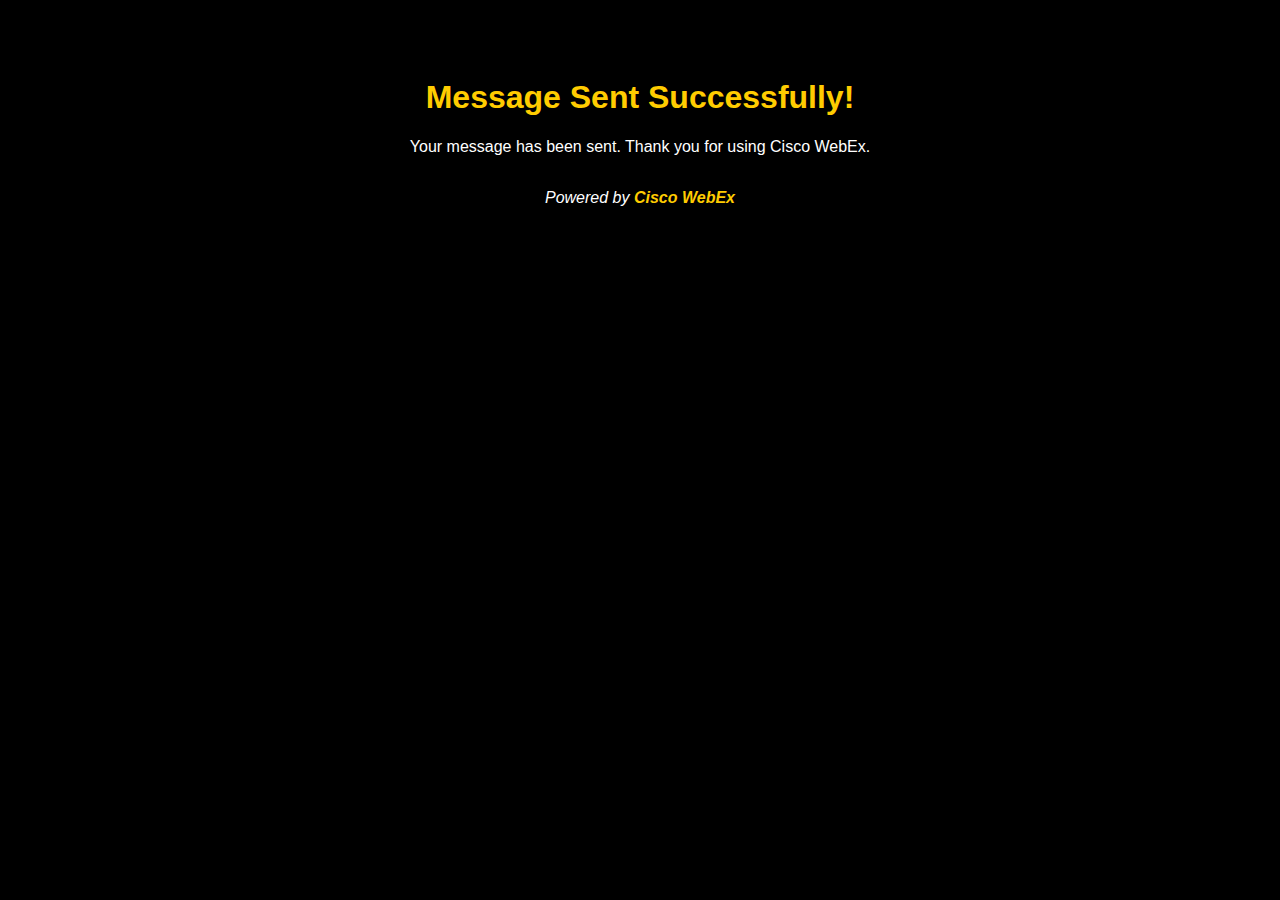
==== finish.html @ 4c6596cf "Create finish.html" ====
<!DOCTYPE html>
<html lang="en">
<head>
    <meta charset="UTF-8">
    <meta name="viewport" content="width=device-width, initial-scale=1.0">
    <title>Message Sent</title>
    <link rel="stylesheet" href="styles.css">
</head>
<body>
    <div class="container finish-container">
        <h1 class="header">Message Sent Successfully!</h1>
        <p>Your message has been sent. Thank you for using Cisco WebEx.</p>
        <div class="powered-by">
            Powered by <span class="cisco">Cisco WebEx</span>
        </div>
    </div>
</body>
</html>
---- styles.css ----
body {
    background-color: black;
    color: white;
    font-family: 'Arial', sans-serif;
}

.container {
    width: 80%;
    margin: 0 auto;
    padding: 20px;
    text-align: center;
}

.header {
    font-size: 2em;
    margin-bottom: 20px;
    color: #ffcc00; /* A gold-like color for the header */
}

label {
    display: block;
    margin-top: 20px;
    font-size: 1.2em;
}

#emailDropdown, #messageText {
    width: 100%;
    padding: 10px;
    margin-top: 5px;
    margin-bottom: 20px;
    border: none;
    border-radius: 5px;
}

#sendMessageButton {
    background-color: #ffcc00;
    color: black;
    padding: 10px 20px;
    border: none;
    border-radius: 5px;
    font-size: 1.2em;
    cursor: pointer;
    transition: background-color 0.3s ease;
}

#sendMessageButton:hover {
    background-color: #e6b800;
}

textarea {
    height: 100px;
}

/* Responsive styling */
@media (max-width: 600px) {
    .container {
        width: 95%;
    }
}


.finish-container {
    text-align: center;
    padding-top: 50px;
}

.powered-by {
    margin-top: 30px;
    font-style: italic;
}

.cisco {
    font-weight: bold;
    color: #ffcc00; /* Cisco color */
}

/* Add this to make the text more readable on different devices */
p {
    font-size: 1em;
    line-height: 1.4;
    max-width: 600px;
    margin: 20px auto;
}
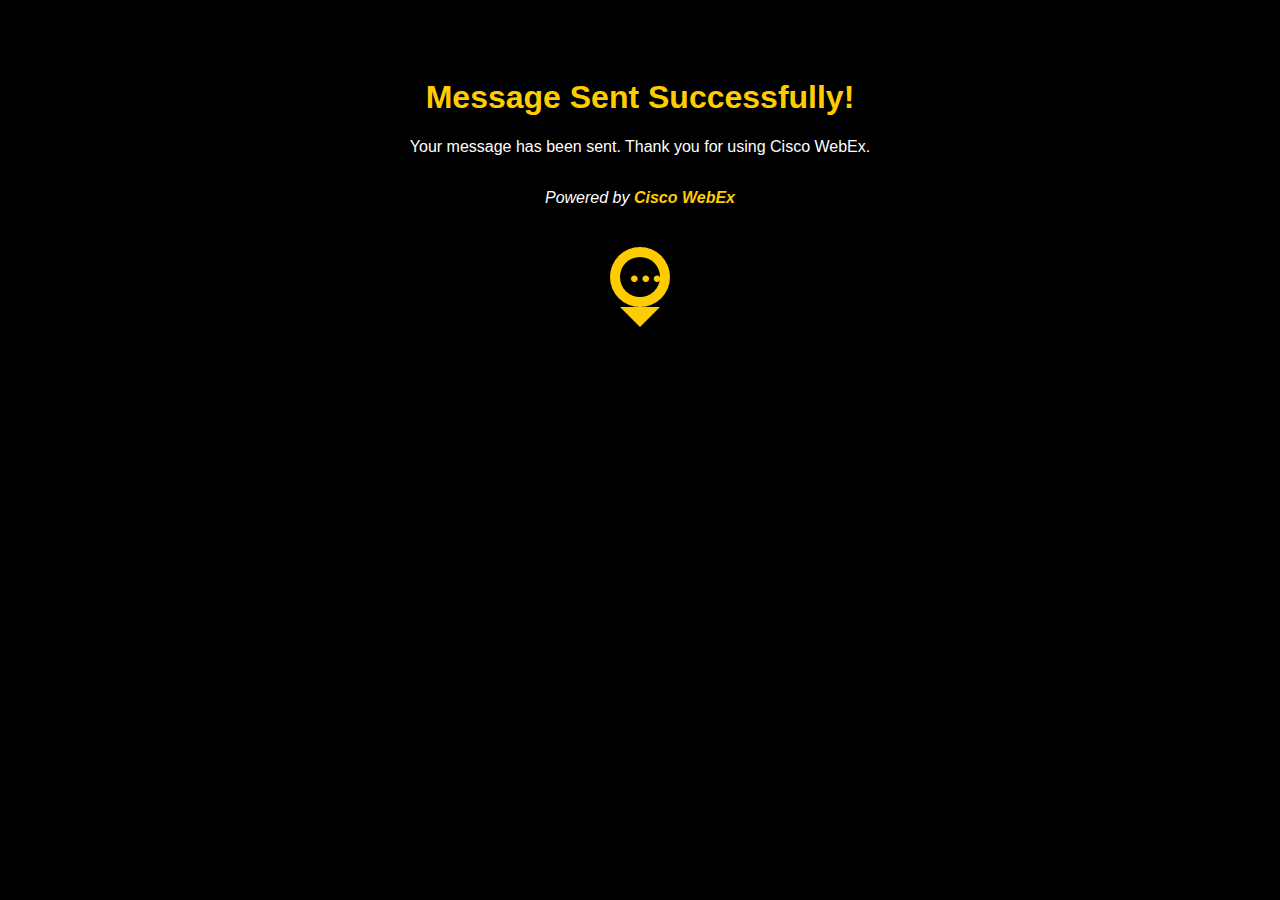
==== commit 9eb35516: "Update finish.html" ====
--- a/finish.html
+++ b/finish.html
@@ -13,6 +13,12 @@
         <div class="powered-by">
             Powered by <span class="cisco">Cisco WebEx</span>
         </div>
+
+        <!-- Messaging Icon -->
+        <div class="messaging-icon" onclick="window.location.href='https://richyim.github.io/writeMe';">
+           <div class="messaging-icon-bubble"></div>
+           <div class="messaging-icon-dots"></div>
+        </div>
     </div>
 </body>
 </html>
--- a/styles.css
+++ b/styles.css
@@ -81,3 +81,73 @@
     max-width: 600px;
     margin: 20px auto;
 }
+
+.messaging-icon {
+    cursor: pointer;
+    display: inline-block;
+    position: relative;
+    width: 60px;
+    height: 60px;
+    background-color: #ffcc00;
+    border-radius: 50%;
+    margin-top: 40px;
+}
+
+.messaging-icon:after {
+    content: '';
+    position: absolute;
+    bottom: 0;
+    left: 50%;
+    width: 0;
+    height: 0;
+    border: 20px solid transparent;
+    border-top-color: #ffcc00;
+    border-bottom: 0;
+    margin-left: -20px;
+    margin-bottom: -20px;
+}
+
+.messaging-icon-bubble {
+    position: absolute;
+    top: 10px;
+    left: 10px;
+    width: 40px;
+    height: 40px;
+    background-color: black;
+    border-radius: 50%;
+}
+
+.messaging-icon-dots {
+    position: absolute;
+    top: 20px;
+    left: 20px;
+    color: #ffcc00;
+    font-size: 1.5em;
+    line-height: 1em;
+}
+
+.messaging-icon-dots:before {
+    content: '•••';
+    letter-spacing: 3px;
+}
+
+/* Additional responsive handling for the icon */
+@media (max-width: 600px) {
+    .messaging-icon {
+        width: 50px;
+        height: 50px;
+    }
+
+    .messaging-icon-bubble {
+        top: 8px;
+        left: 8px;
+        width: 34px;
+        height: 34px;
+    }
+
+    .messaging-icon-dots {
+        top: 17px;
+        left: 17px;
+        font-size: 1.2em;
+    }
+}
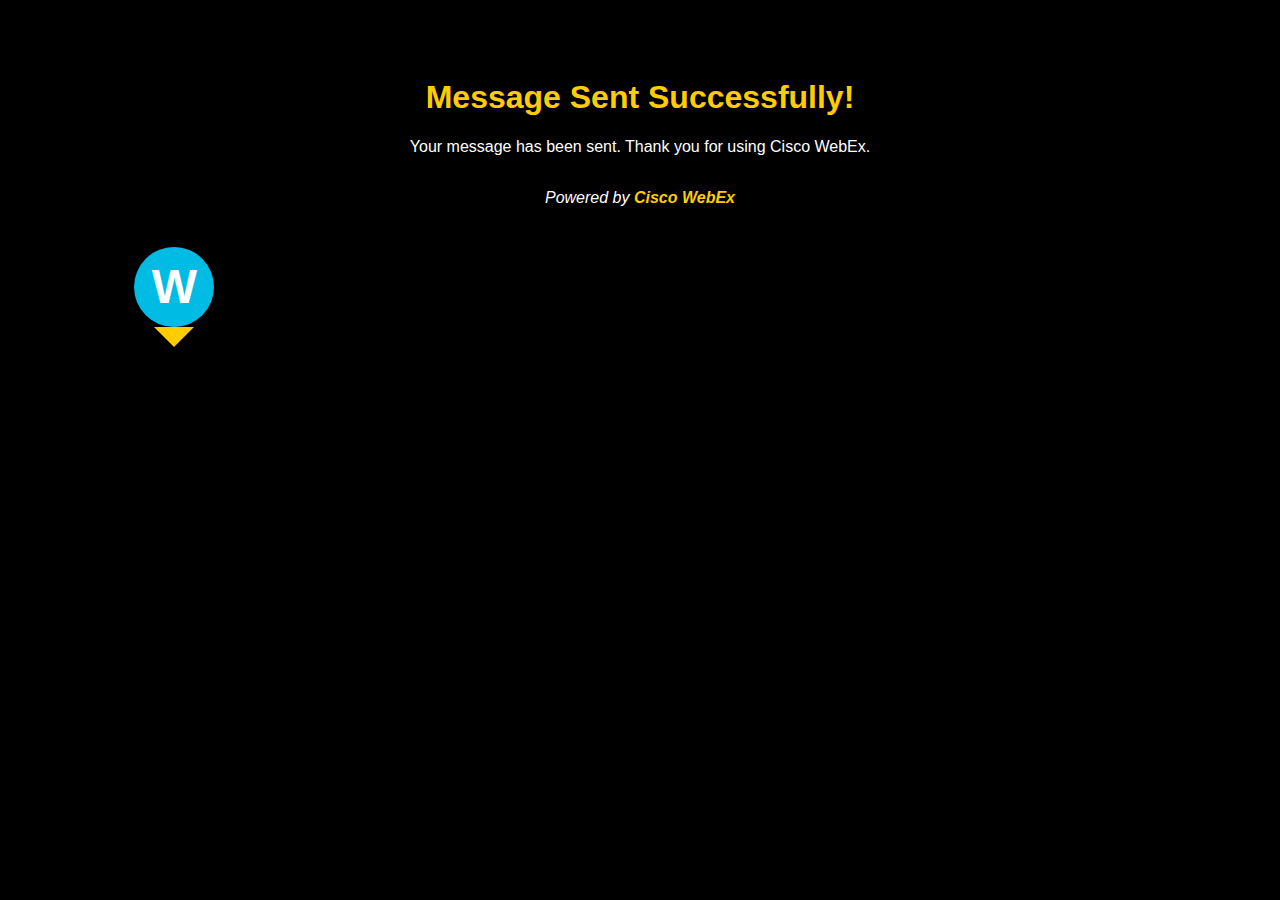
==== commit 2eacd1f0: "Update finish.html" ====
--- a/finish.html
+++ b/finish.html
@@ -16,8 +16,6 @@
 
         <!-- Messaging Icon -->
         <div class="messaging-icon" onclick="window.location.href='https://richyim.github.io/writeMe';">
-           <div class="messaging-icon-bubble"></div>
-           <div class="messaging-icon-dots"></div>
         </div>
     </div>
 </body>
--- a/styles.css
+++ b/styles.css
@@ -86,11 +86,32 @@
     cursor: pointer;
     display: inline-block;
     position: relative;
-    width: 60px;
-    height: 60px;
-    background-color: #ffcc00;
+    width: 80px;
+    height: 80px;
+    background-color: #00BCE4; /* WebEx blue */
     border-radius: 50%;
     margin-top: 40px;
+    box-shadow: 0 8px 15px rgba(0,0,0,0.2);
+    color: white;
+    font-weight: bold;
+    font-family: Arial, sans-serif;
+    display: flex;
+    justify-content: center;
+    align-items: center;
+    font-size: 48px;
+}
+
+.messaging-icon:before {
+    content: 'W'; /* Letter symbolizing WebEx */
+}
+
+/* Additional responsive handling for the icon */
+@media (max-width: 600px) {
+    .messaging-icon {
+        width: 60px;
+        height: 60px;
+        font-size: 36px;
+    }
 }
 
 .messaging-icon:after {
@@ -131,12 +152,6 @@
     letter-spacing: 3px;
 }
 
-/* Additional responsive handling for the icon */
-@media (max-width: 600px) {
-    .messaging-icon {
-        width: 50px;
-        height: 50px;
-    }
 
     .messaging-icon-bubble {
         top: 8px;
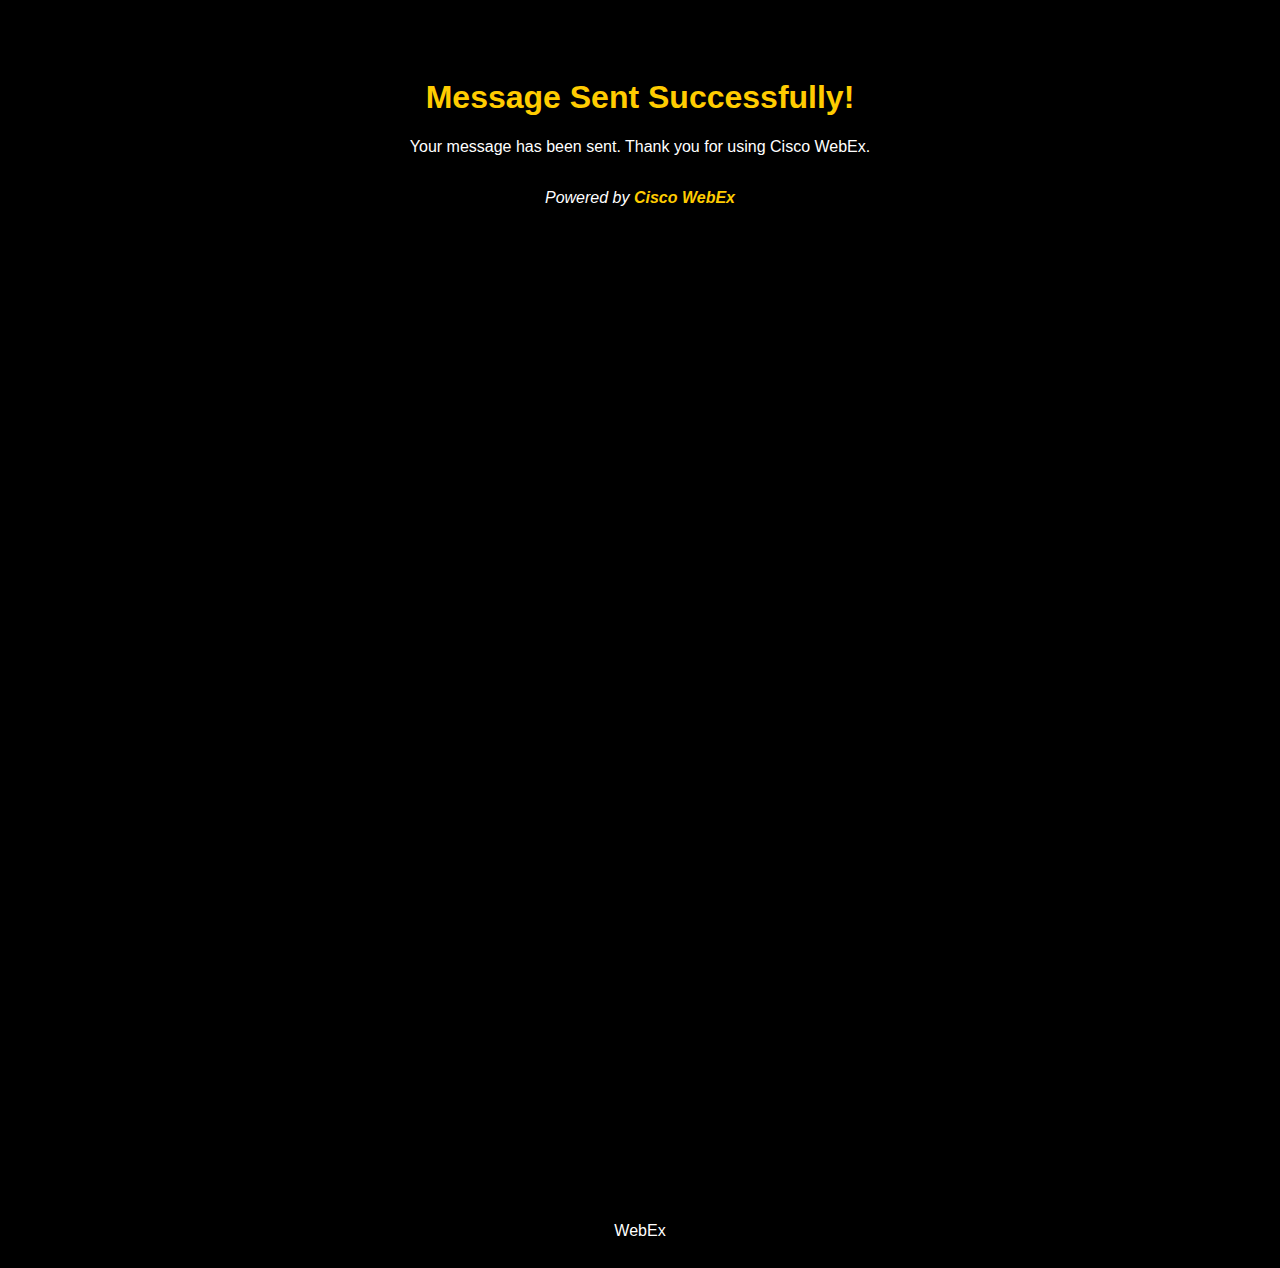
==== commit cba8fca3: "Update finish.html" ====
--- a/finish.html
+++ b/finish.html
@@ -14,9 +14,14 @@
             Powered by <span class="cisco">Cisco WebEx</span>
         </div>
 
-        <!-- Messaging Icon -->
-        <div class="messaging-icon" onclick="window.location.href='https://richyim.github.io/writeMe';">
+        <!-- Envelope Icon -->
+        <div class="envelope-icon" onclick="window.location.href='https://richyim.github.io/writeMe';">
+            <svg xmlns="http://www.w3.org/2000/svg" viewBox="0 0 24 24">
+                <path d="M0 0h24v24H0z" fill="none"/>
+                <path d="M20 4H4c-1.1 0-1.99.9-1.99 2L2 18c0 1.1.9 2 2 2h16c1.1 0 2-.9 2-2V6c0-1.1-.9-2-2-2zm0 4v2h-16V8l8 5 8-5zm0-2l-8 5-8-5h16z"/>
+            </svg>
         </div>
+        <span class="webex-text">WebEx</span>
     </div>
 </body>
 </html>
--- a/styles.css
+++ b/styles.css
@@ -128,41 +128,3 @@
     margin-bottom: -20px;
 }
 
-.messaging-icon-bubble {
-    position: absolute;
-    top: 10px;
-    left: 10px;
-    width: 40px;
-    height: 40px;
-    background-color: black;
-    border-radius: 50%;
-}
-
-.messaging-icon-dots {
-    position: absolute;
-    top: 20px;
-    left: 20px;
-    color: #ffcc00;
-    font-size: 1.5em;
-    line-height: 1em;
-}
-
-.messaging-icon-dots:before {
-    content: '•••';
-    letter-spacing: 3px;
-}
-
-
-    .messaging-icon-bubble {
-        top: 8px;
-        left: 8px;
-        width: 34px;
-        height: 34px;
-    }
-
-    .messaging-icon-dots {
-        top: 17px;
-        left: 17px;
-        font-size: 1.2em;
-    }
-}
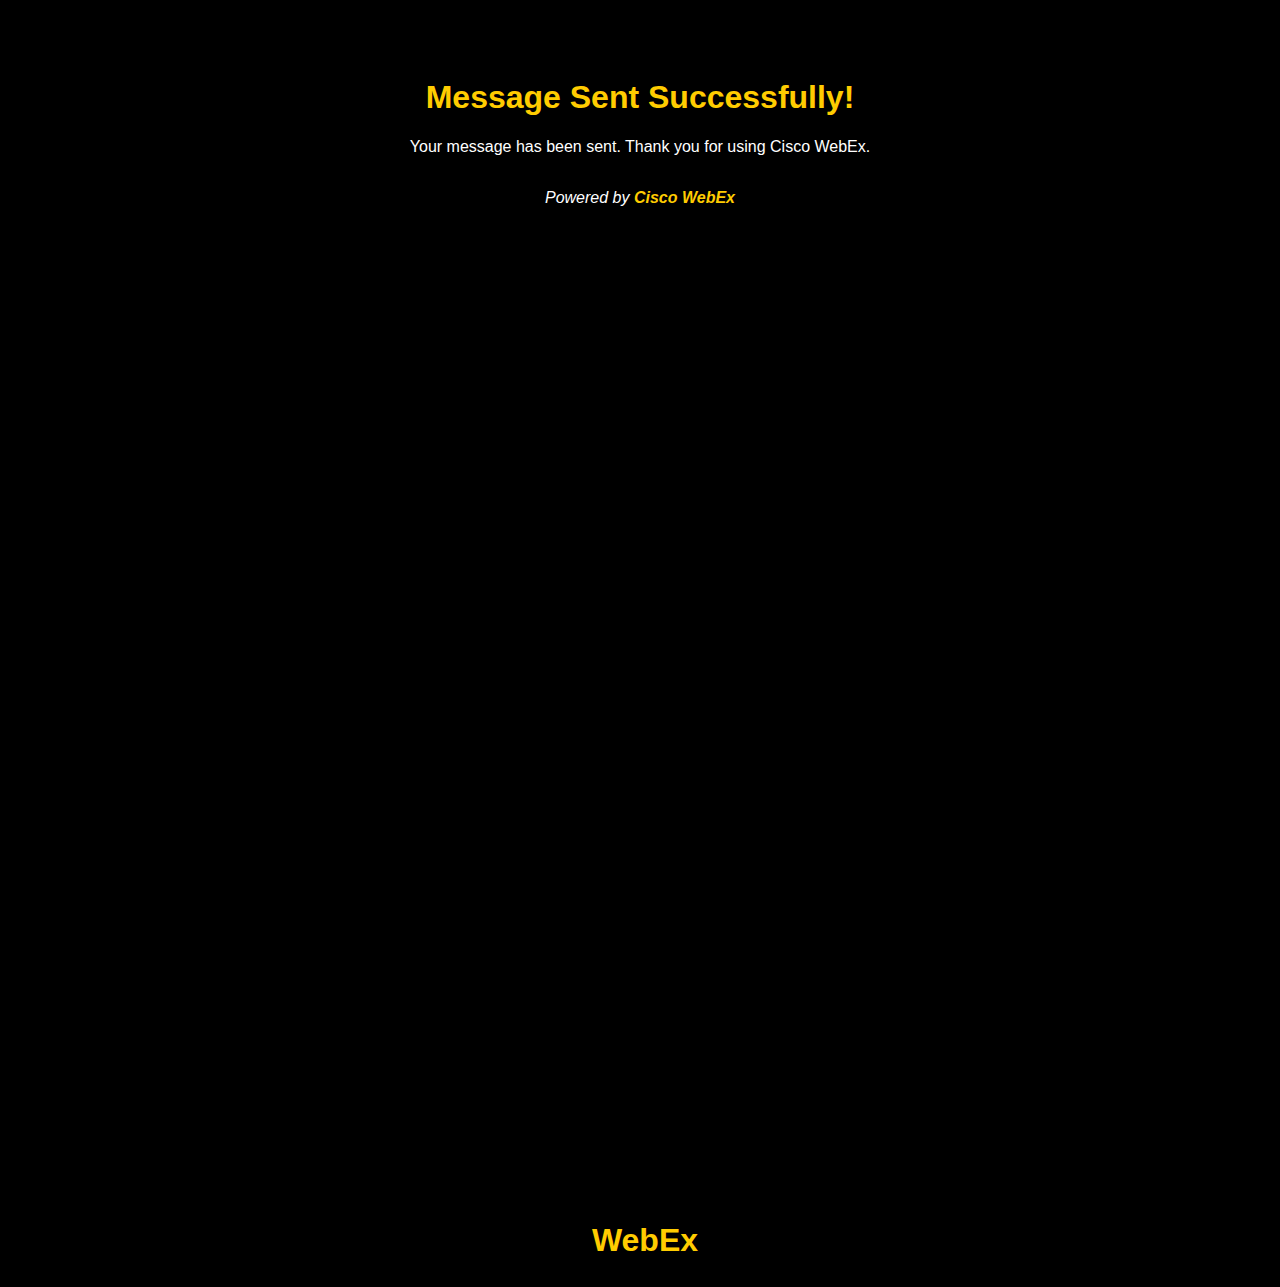
==== commit 486c04de: "Update finish.html" ====
--- a/finish.html
+++ b/finish.html
@@ -14,11 +14,12 @@
             Powered by <span class="cisco">Cisco WebEx</span>
         </div>
 
-        <!-- Envelope Icon -->
-        <div class="envelope-icon" onclick="window.location.href='https://richyim.github.io/writeMe';">
+        <!-- Texting Icon -->
+        <div class="texting-icon" onclick="window.location.href='https://richyim.github.io/writeMe';">
             <svg xmlns="http://www.w3.org/2000/svg" viewBox="0 0 24 24">
                 <path d="M0 0h24v24H0z" fill="none"/>
-                <path d="M20 4H4c-1.1 0-1.99.9-1.99 2L2 18c0 1.1.9 2 2 2h16c1.1 0 2-.9 2-2V6c0-1.1-.9-2-2-2zm0 4v2h-16V8l8 5 8-5zm0-2l-8 5-8-5h16z"/>
+                <path d="M4 4h16v16H4z" fill="none"/>
+                <path d="M20 2H4c-1.1 0-1.99.9-1.99 2L2 20l4-4h14c1.1 0 2-.9 2-2V4c0-1.1-.9-2-2-2zm-4 9h-2v2H8v-2H6V9h2V7h2v2h2v2z"/>
             </svg>
         </div>
         <span class="webex-text">WebEx</span>
--- a/styles.css
+++ b/styles.css
@@ -74,6 +74,36 @@
     color: #ffcc00; /* Cisco color */
 }
 
+/* Envelope Icon */
+.envelope-icon {
+    display: inline-block;
+    margin-top: 40px;
+    cursor: pointer;
+}
+
+.envelope-icon svg {
+    height: 50px;
+    width: auto;
+    fill: #ffcc00;
+}
+
+/* WebEx Text */
+.webex-text {
+    display: inline-block;
+    vertical-align: top;
+    margin-left: 10px;
+    font-size: 2em;
+    font-weight: bold;
+    color: #ffcc00;
+}
+
+/* Responsive styling */
+@media (max-width: 600px) {
+    .container {
+        width: 95%;
+    }
+}
+
 /* Add this to make the text more readable on different devices */
 p {
     font-size: 1em;
@@ -82,49 +112,3 @@
     margin: 20px auto;
 }
 
-.messaging-icon {
-    cursor: pointer;
-    display: inline-block;
-    position: relative;
-    width: 80px;
-    height: 80px;
-    background-color: #00BCE4; /* WebEx blue */
-    border-radius: 50%;
-    margin-top: 40px;
-    box-shadow: 0 8px 15px rgba(0,0,0,0.2);
-    color: white;
-    font-weight: bold;
-    font-family: Arial, sans-serif;
-    display: flex;
-    justify-content: center;
-    align-items: center;
-    font-size: 48px;
-}
-
-.messaging-icon:before {
-    content: 'W'; /* Letter symbolizing WebEx */
-}
-
-/* Additional responsive handling for the icon */
-@media (max-width: 600px) {
-    .messaging-icon {
-        width: 60px;
-        height: 60px;
-        font-size: 36px;
-    }
-}
-
-.messaging-icon:after {
-    content: '';
-    position: absolute;
-    bottom: 0;
-    left: 50%;
-    width: 0;
-    height: 0;
-    border: 20px solid transparent;
-    border-top-color: #ffcc00;
-    border-bottom: 0;
-    margin-left: -20px;
-    margin-bottom: -20px;
-}
-
